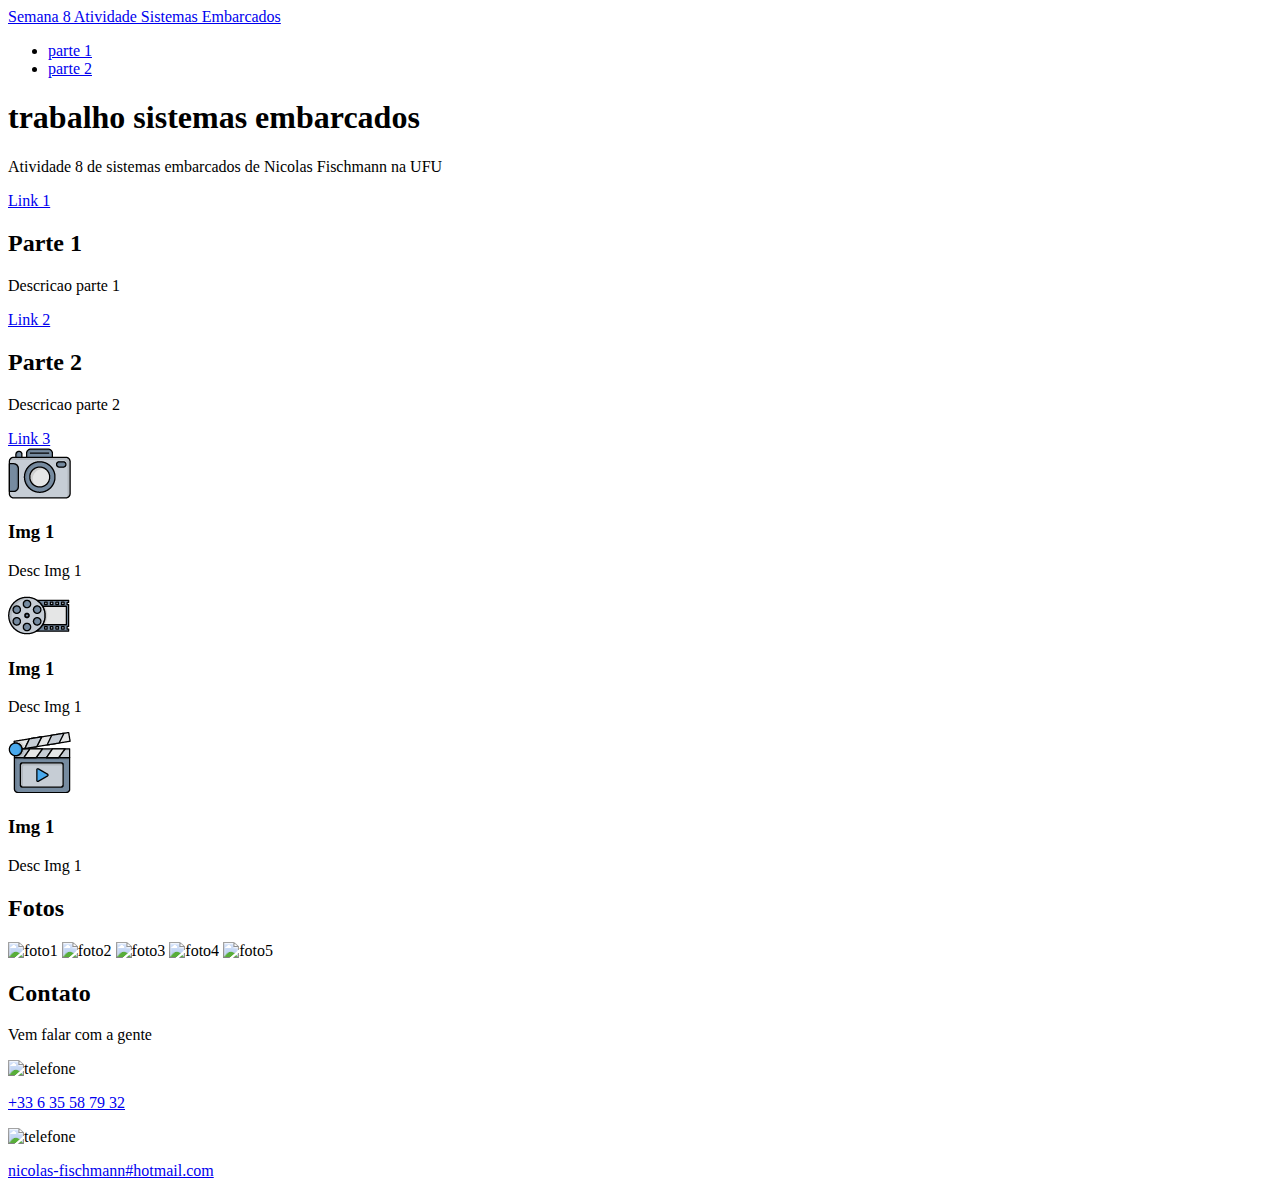
==== semana 8/website/index.html @ 496f368a "s1" ====
<!DOCTYPE html>
<html>
<head>
    <title> Semana 8 Atividade Sistemas Embarcados </title>
</head>
<body>

    <nav>
        <a href="#"> Semana 8 Atividade Sistemas Embarcados </a>
        <ul>
            <li><a href="#parte 1"> parte 1 </a></li>
            <li><a href="#parte 2"> parte 2 </a></li>
        </ul>
    </nav>

    <header id="topo">
        <h1>trabalho sistemas embarcados</h1>
        <p> Atividade 8 de sistemas embarcados de Nicolas Fischmann na UFU
        </p>
        <a href="#link1" class="botao"> Link 1 </a>
    </header>

    <section id="parte 1">
        <h2>Parte 1</h2>
        <p> Descricao parte 1</p>
        <a href="#link2" class="botao"> Link 2 </a>
    </section>

    <section id="parte 2">
        <h2>Parte 2</h2>
        <p> Descricao parte 2</p>
        <a href="#link3" class="botao"> Link 3 </a>
        <div>
            <img src="p1.png" alt="Img1">
            <h3> Img 1 </h3>
            <p> Desc Img 1 </p>
        </div>
        <div>
            <img src="p2.png" alt="Img2">
            <h3> Img 1 </h3>
            <p> Desc Img 1 </p>
        </div>
        <div>
            <img src="p3.png" alt="Img3">
            <h3> Img 1 </h3>
            <p> Desc Img 1 </p>
        </div>
    </section>

    <section id="fotos">
        <h2> Fotos </h2>
        <img scr="ceu.jpg" alt="foto1">
        <img scr="grama.jpg" alt="foto2">
        <img scr="montanha.jpg" alt="foto3">
        <img scr="mar.jpg" alt="foto4">
        <img scr="ponte.jpg" alt="foto5">
    </section>

    <section id="contato">
        <h2>Contato</h2>
        <p> Vem falar com a gente </p>

        <div>
            <img scr="tel.png" alt="telefone">
            <p><a href="tel:+33635587932">+33 6 35 58 79 32</a></p>
        </div>
        <div>
            <img scr="mail.png" alt="telefone">
            <p><a href="mailto:nicolas-fischmann@hotmail.com">nicolas-fischmann#hotmail.com</a></p>
        </div>
    </section>


</body>
</html>
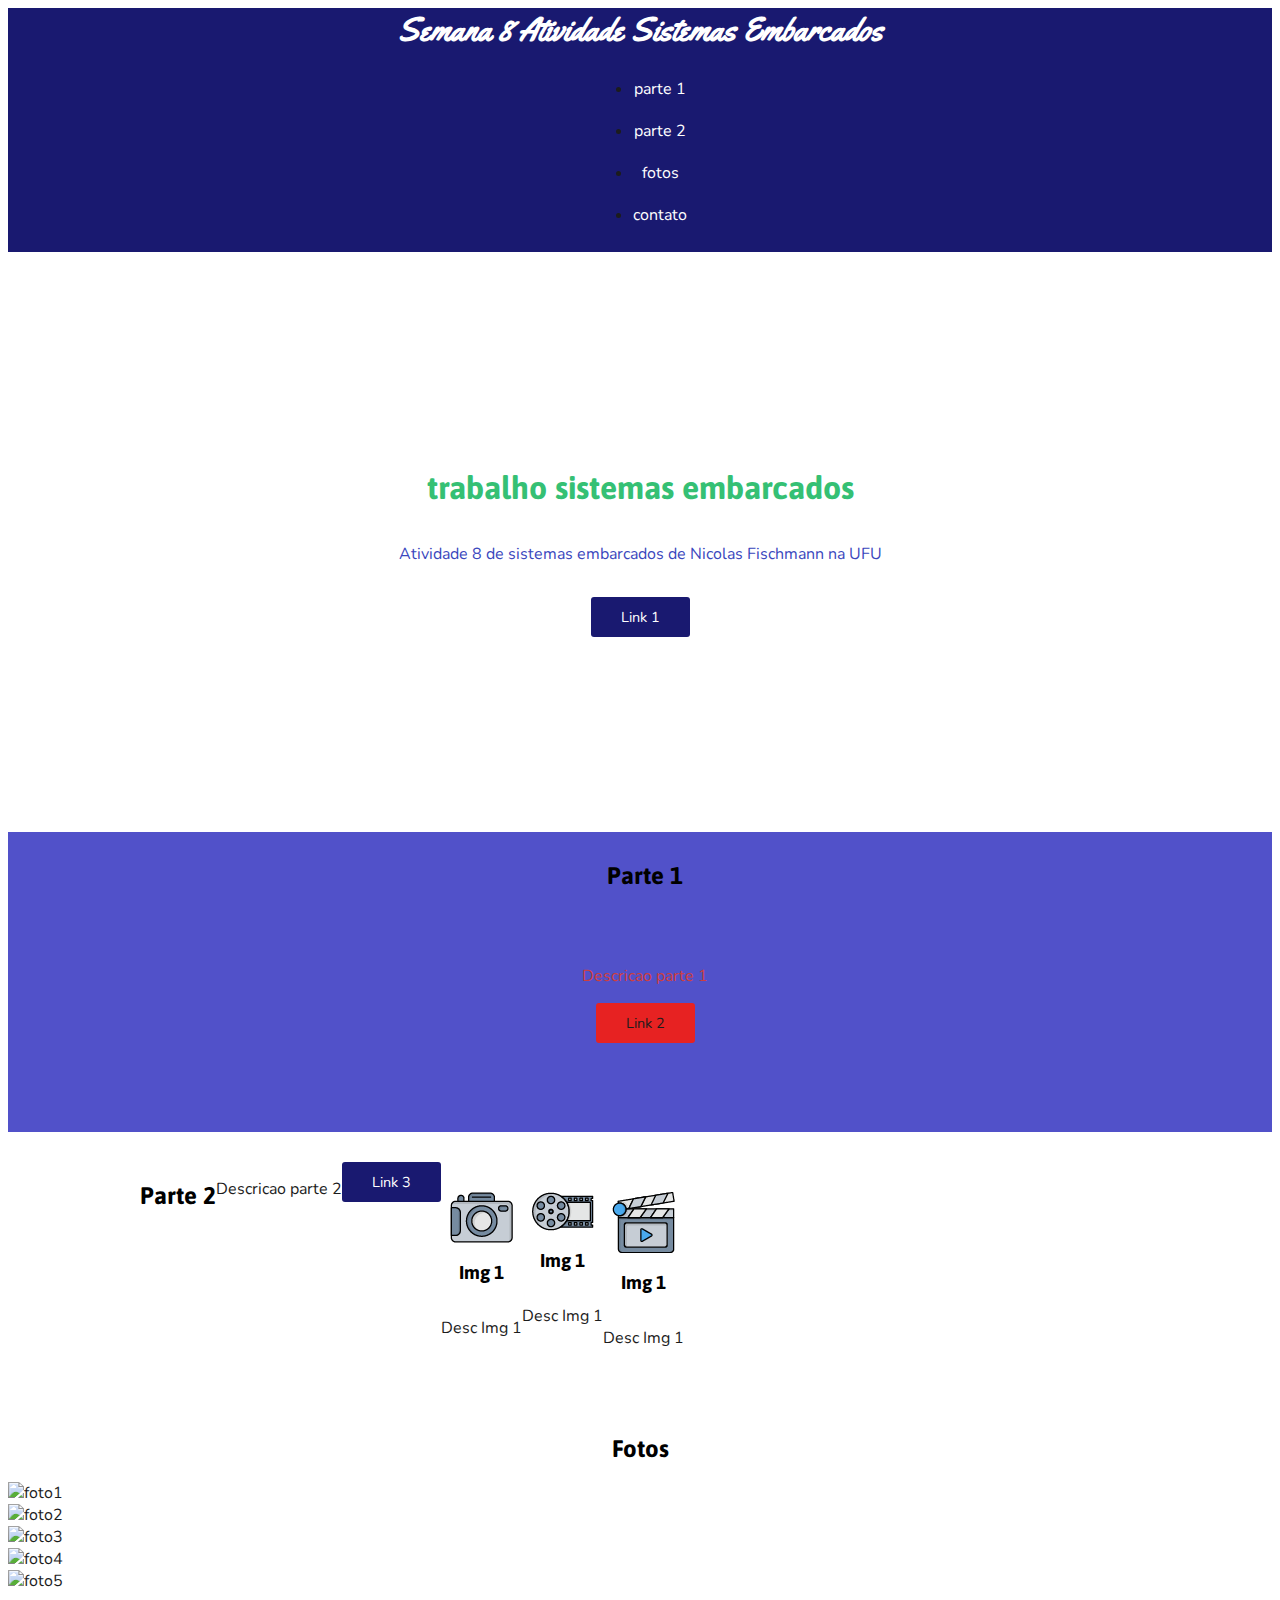
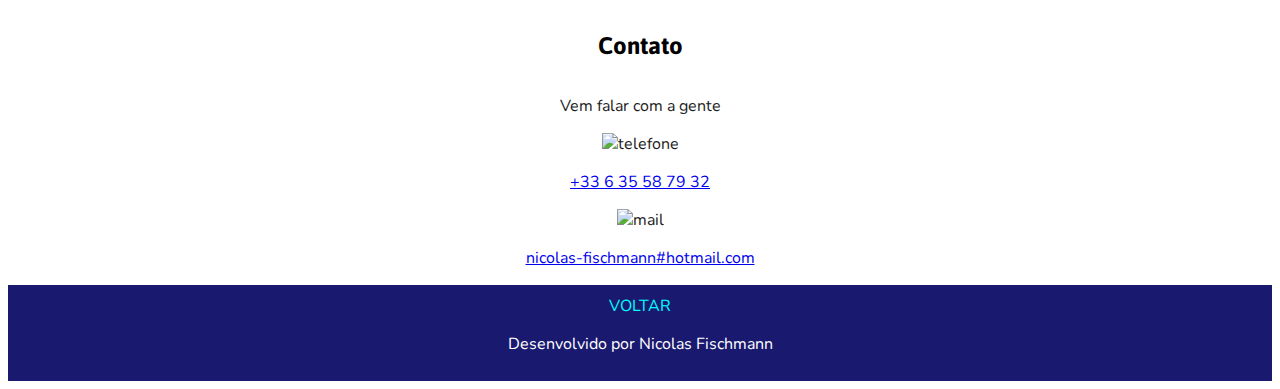
==== commit b31a75e6: "fim" ====
--- a/semana 8/website/index.html
+++ b/semana 8/website/index.html
@@ -1,6 +1,11 @@
 <!DOCTYPE html>
 <html>
 <head>
+    <link rel="preconnect" href="https://fonts.googleapis.com">
+    <link rel="preconnect" href="https://fonts.gstatic.com" crossorigin>
+    <link href="https://fonts.googleapis.com/css2?family=Asap:ital,wght@1,700&family=Nunito:wght@700&family=Yellowtail&display=swap" rel="stylesheet">
+    <link href="stylesheet" type="text/css" href="normalize.css">
+    <link rel="stylesheet" type="text/css" href="style.css">
     <title> Semana 8 Atividade Sistemas Embarcados </title>
 </head>
 <body>
@@ -8,8 +13,10 @@
     <nav>
         <a href="#"> Semana 8 Atividade Sistemas Embarcados </a>
         <ul>
-            <li><a href="#parte 1"> parte 1 </a></li>
-            <li><a href="#parte 2"> parte 2 </a></li>
+            <li><a href="#parte1"> parte 1 </a></li>
+            <li><a href="#parte2"> parte 2 </a></li>
+            <li><a href="#fotos"> fotos    </a></li>
+            <li><a href="#contato"> contato</a></li>
         </ul>
     </nav>
 
@@ -20,13 +27,13 @@
         <a href="#link1" class="botao"> Link 1 </a>
     </header>
 
-    <section id="parte 1">
+    <section id="parte1">
         <h2>Parte 1</h2>
         <p> Descricao parte 1</p>
         <a href="#link2" class="botao"> Link 2 </a>
     </section>
 
-    <section id="parte 2">
+    <section id="parte2">
         <h2>Parte 2</h2>
         <p> Descricao parte 2</p>
         <a href="#link3" class="botao"> Link 3 </a>
@@ -65,11 +72,15 @@
             <p><a href="tel:+33635587932">+33 6 35 58 79 32</a></p>
         </div>
         <div>
-            <img scr="mail.png" alt="telefone">
+            <img scr="mail.png" alt="mail">
             <p><a href="mailto:nicolas-fischmann@hotmail.com">nicolas-fischmann#hotmail.com</a></p>
         </div>
     </section>
 
+    <footer>
+        <a href="#topo">VOLTAR</a>
+        <p>Desenvolvido por Nicolas Fischmann</p>
+    </footer>
 
 </body>
 </html>--- a/semana 8/website/style.css
+++ b/semana 8/website/style.css
@@ -0,0 +1,222 @@
+/* CORPO */
+
+body{
+    font-family: Nunito, sans-serif;
+    color:  #1c1c1c;
+}
+
+h1, h2, h3 {
+    font-family: Asap, sans-serif;
+    color: #000000;
+}
+
+.botao {
+    color: #FFFFFF;
+    text-decoration: none;
+    padding: 10px 30px;
+    background-color: #191970;
+    font-size: .9em;
+    border-radius: 3px;
+}
+
+/*Navegação */
+
+nav{
+    display: flex;
+    flex-direction: column;
+    align-items: center;
+    background-color: #191970
+}
+
+nav > a {
+    text-decoration: none;
+    color: #FFFFFF;
+    font-weight: 800;
+    font-size: 32px;
+    font-family: Yellowtail, serif;
+}
+
+nav u1 {
+    display: flex;
+    flex-direction: column;
+    align-items: center;
+    list-style: none;
+    padding: 0;
+    width: 100%;
+}
+
+nav ul li {
+    text-align:center;
+    width:100%;
+}
+
+nav ul li a{
+    display: inline-block;
+    padding: 10px 0;
+    width: 100%;
+    text-decoration: none;
+    color: #FFFFFF;
+}
+
+
+/*Cabeçalho*/
+
+header {
+    display: flex;
+    flex-direction: column;
+    align-items:center;
+    background-image: url("../img/camera.jpg");
+    background-size: cover;
+    background-repeat: no-repeat;
+    background-position: center;
+    color: #3a47bd;
+    text-align: center;
+    padding: 20px;
+}
+
+header h1{
+    color: #35c074;
+}
+
+header p{
+    margin-bottom: 2em;
+}
+
+
+#parte1{
+    display: flex;
+    flex-direction: column;
+    align-items:center;
+    color: #ce3e3e;
+    background-color: #5151c9;
+    text-align: center;
+    padding: 10px 10px 20px 20px;
+}
+
+#parte1 h2{
+    margin-bottom: 2.5em;
+    max-width: 1000px;
+}
+
+#parte1 .botao{
+    background-color: #e72222;
+    color: #1c1c1c;
+}
+
+#parte2{
+    display: flex;
+    flex-direction: column;
+    align-items:center;
+    padding: 30px;
+}
+
+#parte2 div{
+    display: flex;
+    flex-direction: column;
+    align-items:center;
+    text-align: center;
+    margin-top: 30px;
+}
+
+#parte2 h2{
+    margin-bottom: 2.5em;
+    max-width: 1000px;
+}
+#parte2 {
+    margin-bottom: 2.5em;
+    max-width: 1000px;
+}
+
+/*Fotos*/
+
+#fotos{
+    display: flex;
+    flex-direction: column;
+    align-items: center;
+    padding-top: 20px;
+}
+
+#fotos h2{
+    margin-bottom: 20px;
+}
+
+#fotos img{
+    width: 100%;
+}
+
+#contato {
+    display: flex;
+    flex-direction: column;
+    align-items:center;
+    text-align: center;
+    margin-top: 20px;
+}
+
+#contato h2{
+    color: #000000;
+}
+
+
+/*rodapé */
+
+footer {
+    text-align: center;
+    padding: 10px;
+    background-color: #191970;
+    color: #FFFFFF;
+}
+
+footer a{
+    text-decoration: none;
+    color: #00FFFF;
+
+}
+
+@media screen and (min-width: 768px) {
+    /*nav*/
+    nac{
+        flex-direction: row;
+        justify-content: space-around
+    }
+
+    nav u1{
+        flex-firection: row;
+        width: 70%;
+    }
+
+    /*Cabeçalho*/
+
+    header{
+        height:600px;
+        height: 60vh;
+        justify-content: center;
+    }
+
+    #parte1{
+        height:250px;
+        height: 30vh;
+        justify-ontent: center;
+        min-height:250px;
+    }
+
+    #parte2{
+        flex-direction: row;
+        flex-wrap: wrap;
+        align-items: flex-start;
+        max-width: 1000px;
+        margin: 0 auto;
+    }
+
+    #serviços h2{
+        text-align:center;
+        width: 100%;
+    }
+
+    #serviços div{
+        flex-grow:1;
+        flex-basis: 150px;
+        padding: 0 10px;
+    }
+
+    
+}